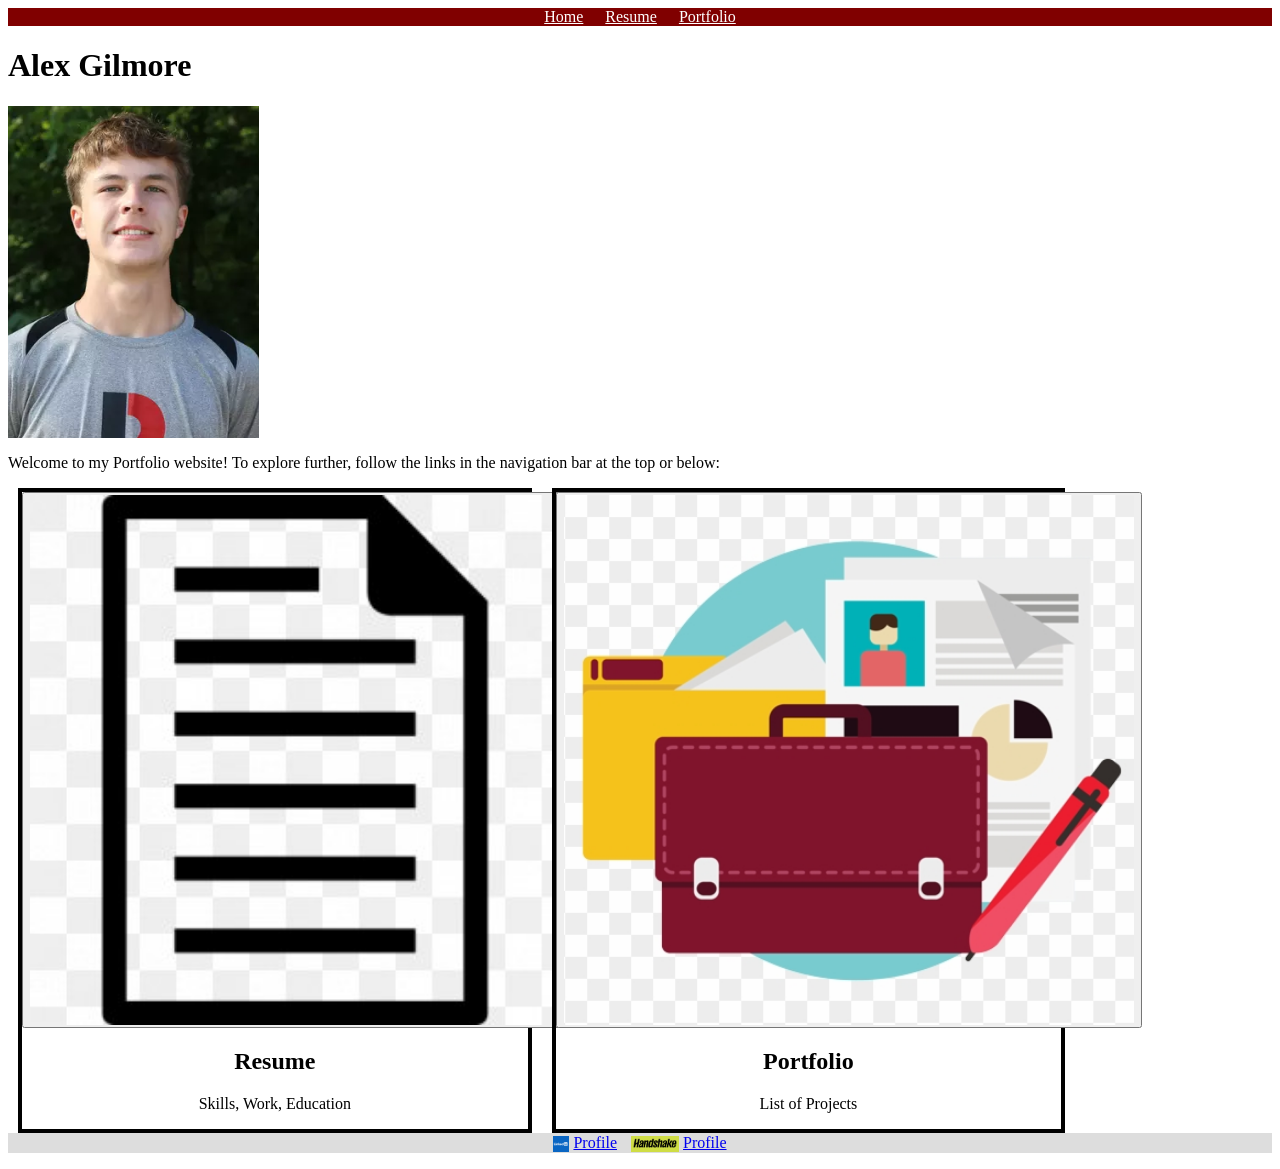
==== index.html @ 57f8ba13 "Update index.html" ====
<html>
	<head>
		<title>Home - Alex Gilmore</title>
		<link href="styles.css" rel="stylesheet">
		<script src="script.js"></script>
	</head>
<body>
	<header class="centered" id="navigationBar"></header>
	<main>
		<h1>
			Alex Gilmore
		</h1>
		<img src="headshot.png" alt="Profile picture">
		<section>
			<p>Welcome to my Portfolio website! To explore further, follow the links in the navigation bar at the top or below:</p>
			<div class="centered box">
				<button id="resumeButton">
					<img src="resume_graphic.jpg" alt="Resume graphic">
				</button>
				<h2>Resume</h2>
				<p>Skills, Work, Education</p>
			</div>
			<div class="centered box">
				<button id="portfolioButton">
					<img src="portfolio_graphic.png" alt="Portfolio graphic">
				</button>
				<h2>Portfolio</h2>
				<p>List of Projects</p>
			</div>
		</section>
	</main>
	<div id="footer"></div>
	
</body>

</html>
---- styles.css ----
:root {
  --rhit-red: #800000;

.centered {
  text-align: center;
}

.project {
  float: left;
  height: 450px;
  width: auto;
}
  
section p {
  clear: both;
}
  
header {
  background-color: var(--rhit-red);
}

header a {
  color: white;
  padding: 4px;
  margin-left: 5px;
  margin-right: 5px;
}

footer {
  background-color: #dddddd;
}

img {
  background: transparent;
}

.box {
  width: 40%;
  float: left;
  border: solid black 4px;
  margin-left: 10px;
  margin-right: 10px;
}

.box img {
  height: 60%;
}

.clear {
  clear: both;
}
  
footer img {
  display: inline-block;
  height: 1em;
  vertical-align: middle;
  width: auto;
}

footer span {
  line-height: 20px;
  margin: 5px;
}
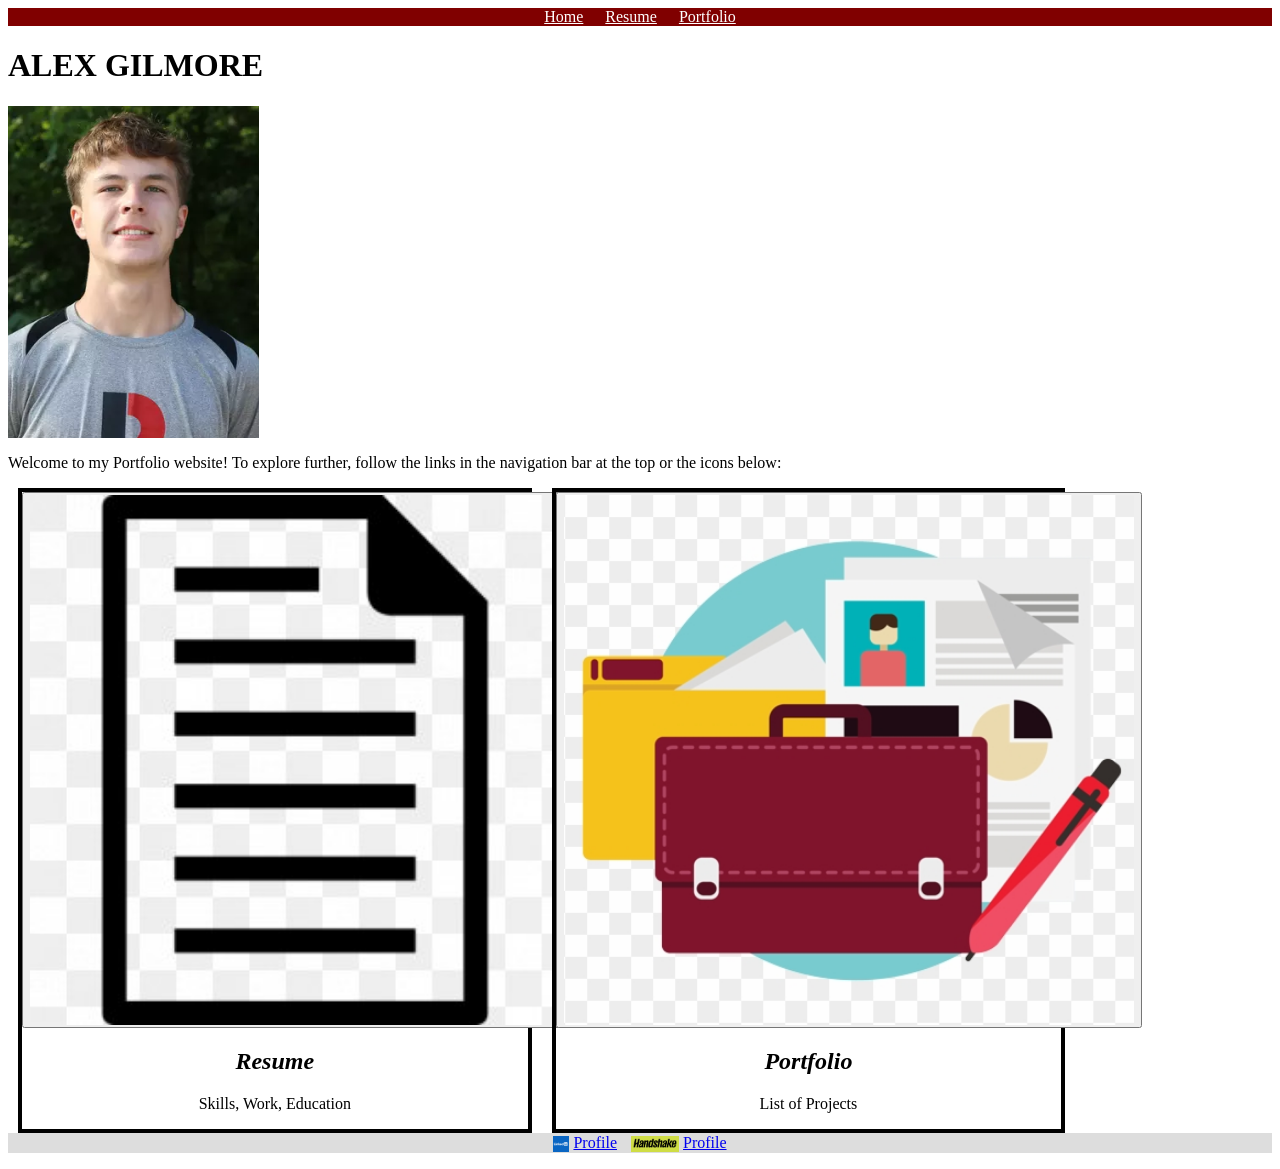
==== commit a3bedccc: "Update index.html" ====
--- a/index.html
+++ b/index.html
@@ -12,7 +12,7 @@
 		</h1>
 		<img src="headshot.png" alt="Profile picture">
 		<section>
-			<p>Welcome to my Portfolio website! To explore further, follow the links in the navigation bar at the top or below:</p>
+			<p>Welcome to my Portfolio website! To explore further, follow the links in the navigation bar at the top or the icons below:</p>
 			<div class="centered box">
 				<button id="resumeButton">
 					<img src="resume_graphic.jpg" alt="Resume graphic">
--- a/styles.css
+++ b/styles.css
@@ -1,6 +1,15 @@
 :root {
   --rhit-red: #800000;
+}
 
+h1 {
+  text-transform: uppercase;
+}
+
+h2 {
+  font-style: italic;
+}
+  
 .centered {
   text-align: center;
 }
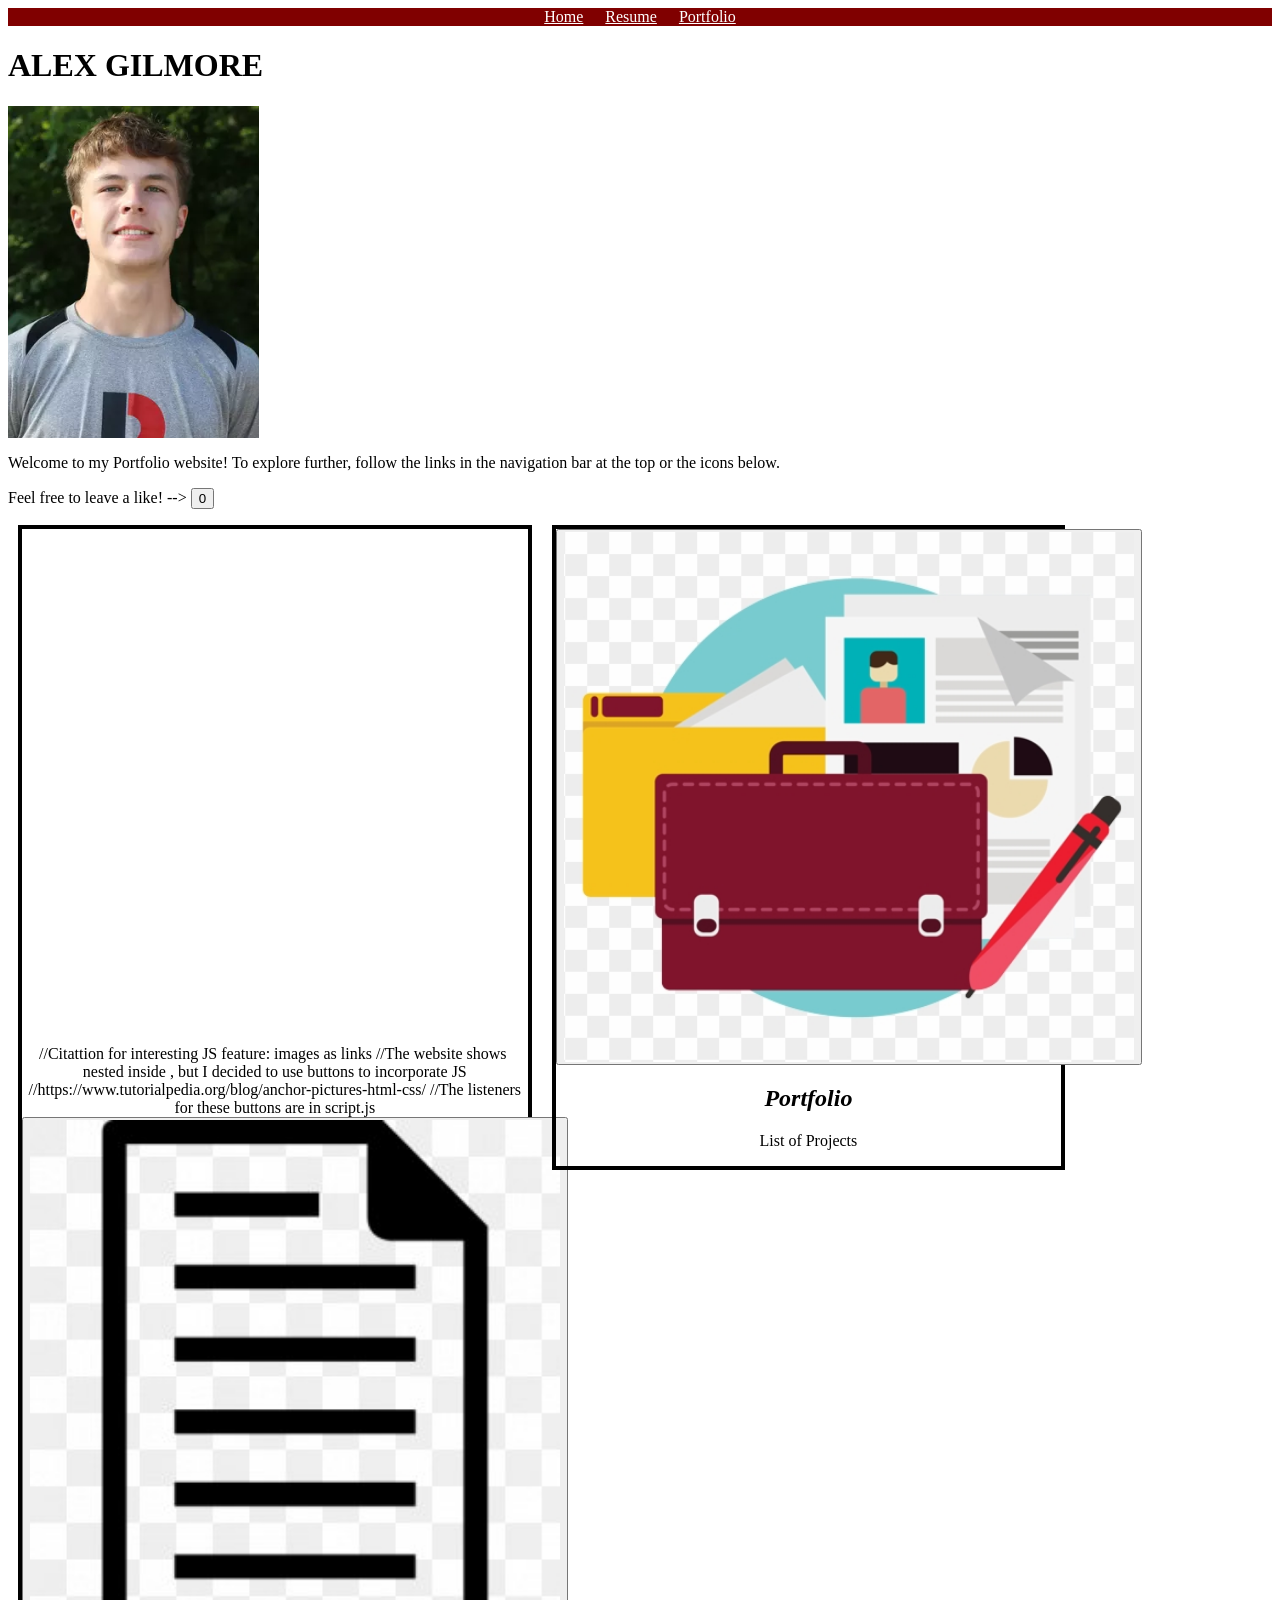
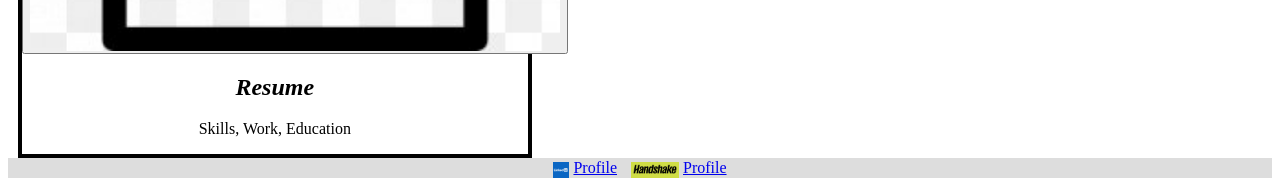
==== commit d57ad15f: "Update index.html" ====
--- a/index.html
+++ b/index.html
@@ -2,7 +2,6 @@
 	<head>
 		<title>Home - Alex Gilmore</title>
 		<link href="styles.css" rel="stylesheet">
-		<script src="script.js"></script>
 	</head>
 <body>
 	<header class="centered" id="navigationBar"></header>
@@ -12,8 +11,13 @@
 		</h1>
 		<img src="headshot.png" alt="Profile picture">
 		<section>
-			<p>Welcome to my Portfolio website! To explore further, follow the links in the navigation bar at the top or the icons below:</p>
+			<p>Welcome to my Portfolio website! To explore further, follow the links in the navigation bar at the top or the icons below.</p>
+			<p>Feel free to leave a like!  -->  <button>0</button></p>
 			<div class="centered box">
+				//Citattion for interesting JS feature: images as links
+				//The website shows <img> nested inside <a>, but I decided to use buttons to incorporate JS
+				//https://www.tutorialpedia.org/blog/anchor-pictures-html-css/
+				//The listeners for these buttons are in script.js
 				<button id="resumeButton">
 					<img src="resume_graphic.jpg" alt="Resume graphic">
 				</button>
@@ -30,6 +34,7 @@
 		</section>
 	</main>
 	<div id="footer"></div>
+	<script src="script.js"></script>
 	
 </body>
 
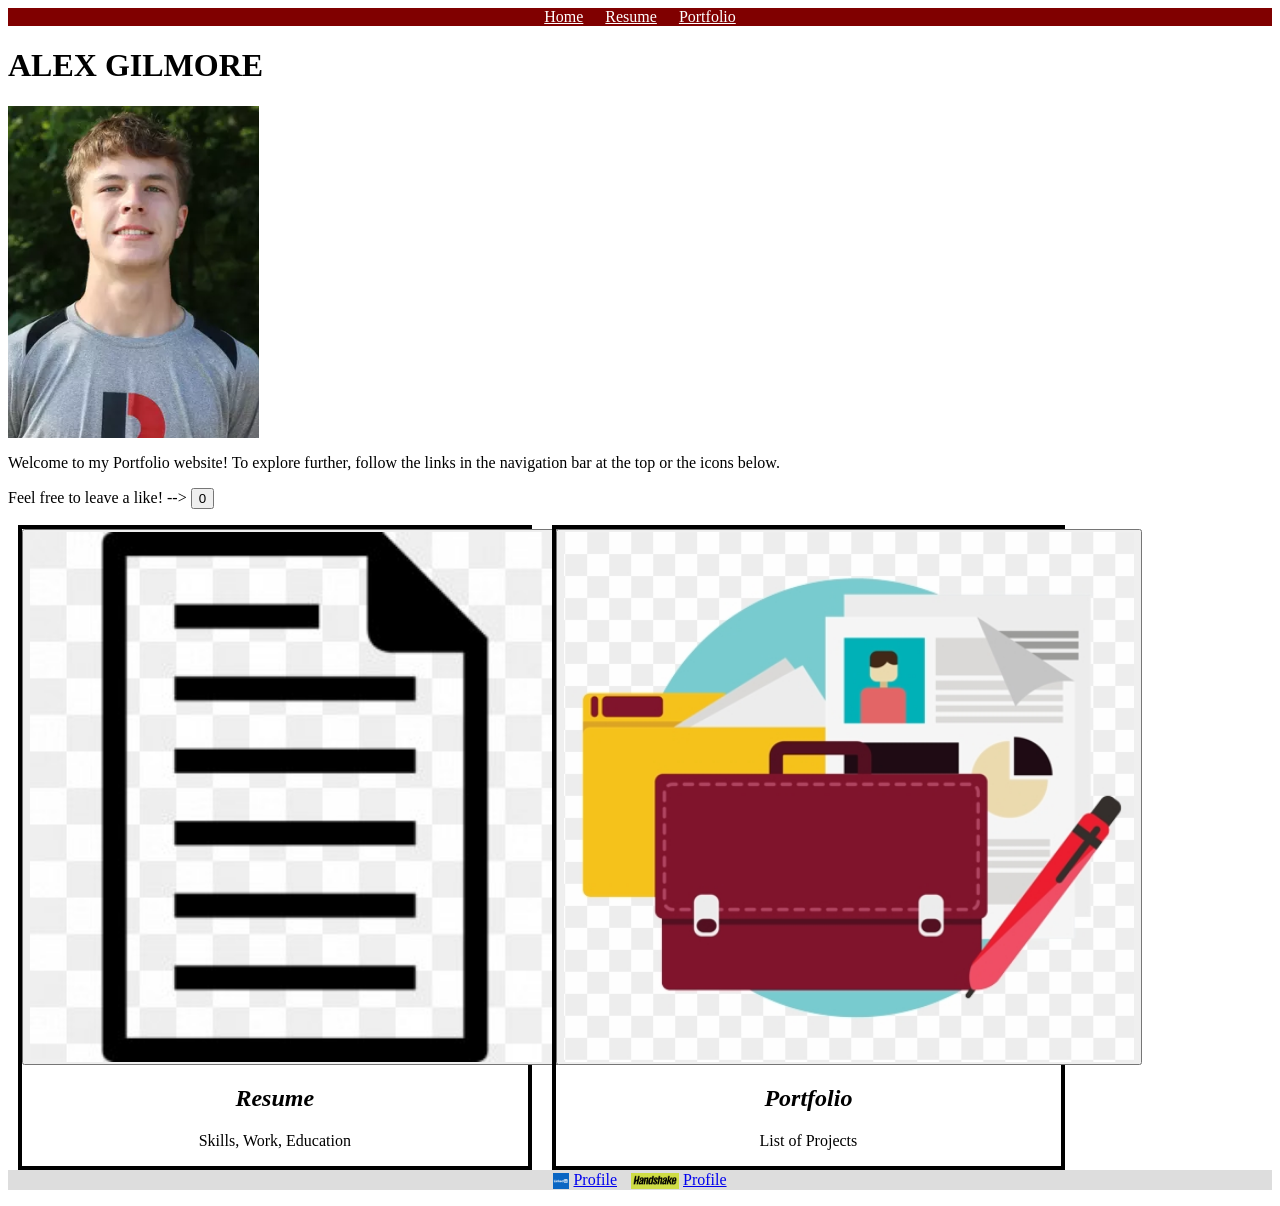
==== commit 9fcc8dae: "Update index.html" ====
--- a/index.html
+++ b/index.html
@@ -14,10 +14,10 @@
 			<p>Welcome to my Portfolio website! To explore further, follow the links in the navigation bar at the top or the icons below.</p>
 			<p>Feel free to leave a like!  -->  <button>0</button></p>
 			<div class="centered box">
-				//Citattion for interesting JS feature: images as links
-				//The website shows <img> nested inside <a>, but I decided to use buttons to incorporate JS
-				//https://www.tutorialpedia.org/blog/anchor-pictures-html-css/
-				//The listeners for these buttons are in script.js
+				<!-- Citation for interesting JS feature: images as links
+				The website shows <img> nested inside <a>, but I decided to use buttons to incorporate JS
+				https://www.tutorialpedia.org/blog/anchor-pictures-html-css/
+				The listeners for these buttons are in script.js -->
 				<button id="resumeButton">
 					<img src="resume_graphic.jpg" alt="Resume graphic">
 				</button>
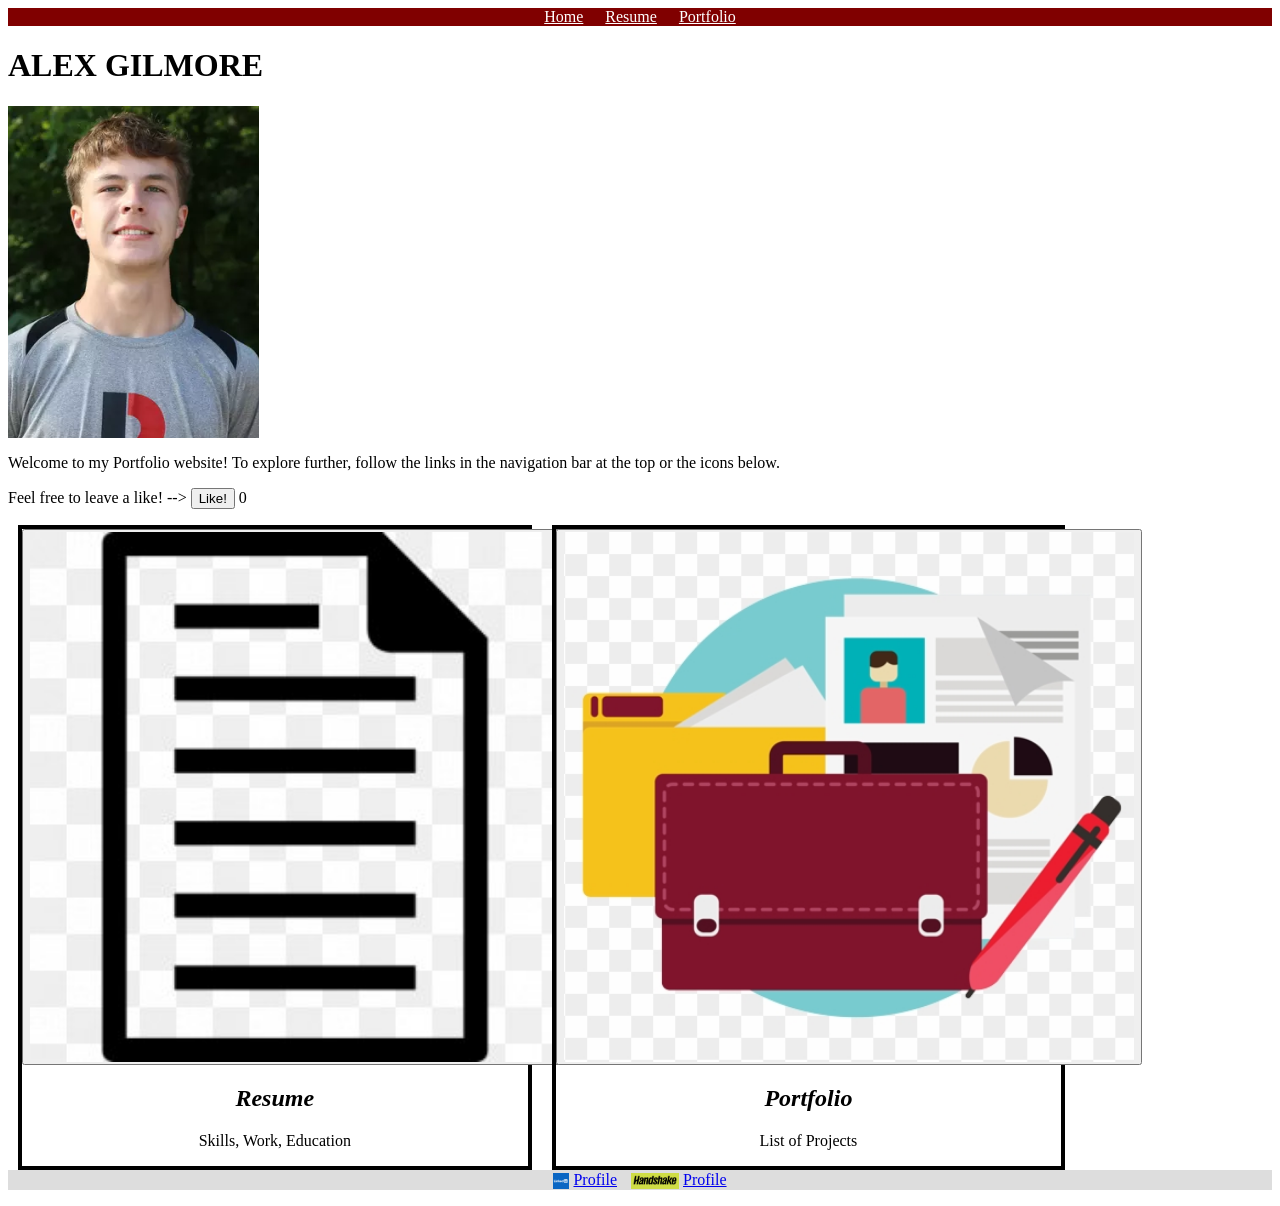
==== commit 1f1a347e: "Update index.html" ====
--- a/index.html
+++ b/index.html
@@ -12,7 +12,7 @@
 		<img src="headshot.png" alt="Profile picture">
 		<section>
 			<p>Welcome to my Portfolio website! To explore further, follow the links in the navigation bar at the top or the icons below.</p>
-			<p>Feel free to leave a like!  -->  <button>0</button></p>
+			<p>Feel free to leave a like!  -->  <button id="likeButton">Like!</button> <span id="likes">0</span></p>
 			<div class="centered box">
 				<!-- Citation for interesting JS feature: images as links
 				The website shows <img> nested inside <a>, but I decided to use buttons to incorporate JS
